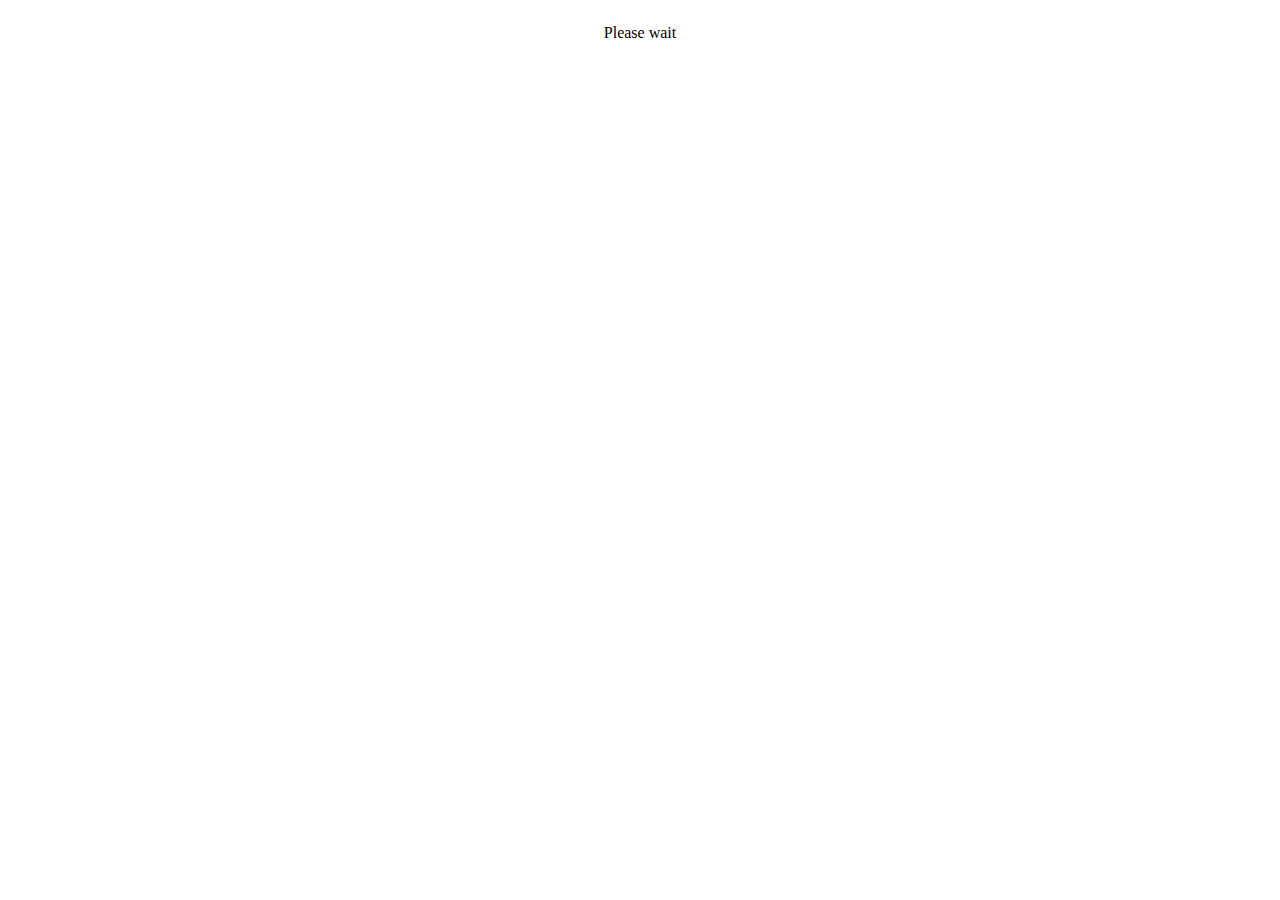
==== controller.html @ f20400af "Initial quiz and controller functionality." ====
<!DOCTYPE html>
<html>
<head>
  <meta charset="utf-8" />
  <title>Bodleian Christmas Quiz 2016</title>
  <link rel="stylesheet" type="text/css" href="shared.css">
  <link rel="stylesheet" type="text/css" href="main.css">
</head>
<body>
  <main>
    <section id="please-wait" class="current">
      <div class="flex flex-column flex-center flex-middle">
        <!-- <img src="logo.png" alt="Bodleian Libraries" /> -->
        <p>Please wait</p>
      </div>
    </section>

    <section id="controller">
      <p class="field">
        <label for="state">State:</label>
        <select id="state" data-firebase="state">
          <option>pause</option>
          <option>play</option>
        </select>
      </p>
      <p class="field">
        <label for="question-duration">Question duration:</label>
        <input id="question-duration" data-firebase="constants/question-duration" type="numeric" />
      </p>
    </section>
  </main>

  <script src="https://ajax.googleapis.com/ajax/libs/jquery/3.1.0/jquery.min.js"></script>
  <script src="https://www.gstatic.com/firebasejs/3.5.0/firebase.js"></script>
  <script type="text/javascript" src="shared.js"></script>
  <script type="text/javascript" src="controller.js"></script>
</body>
</html>
---- shared.css ----
/* Section visibility */

main section {
  display: none;
}

main section.current {
  display: block;
}

/* Flex boxes */

.flex {
  display: flex;
}

.flex-column {
  flex-direction: column;
}

.flex-center {
  justify-content: center;
}

.flex-middle {
  align-items: center;
}
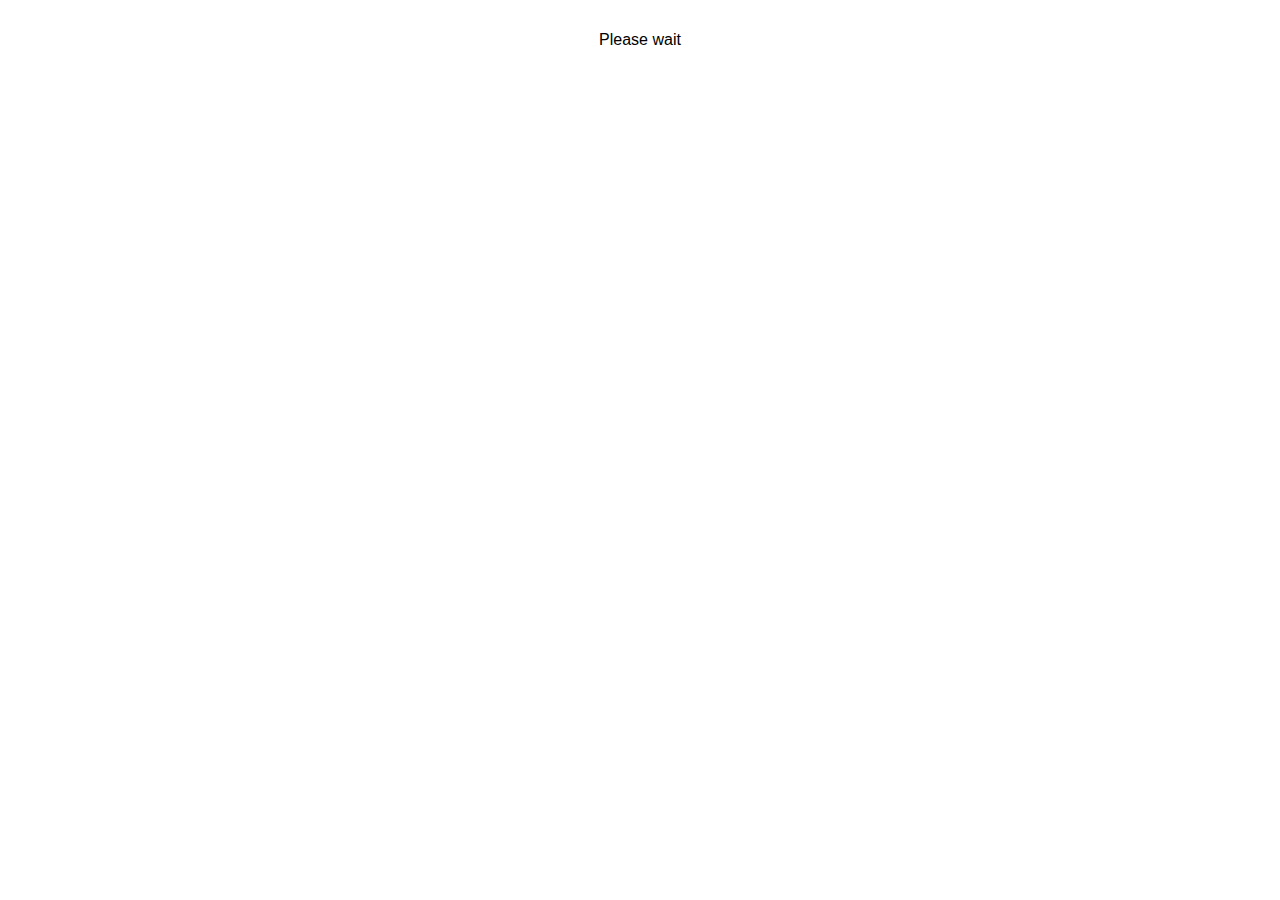
==== commit 53064e84: "Improve server CSS.  Add index design." ====
--- a/controller.html
+++ b/controller.html
@@ -8,14 +8,14 @@
 </head>
 <body>
   <main>
-    <section id="please-wait" class="current">
+    <section id="please-wait" class="current light">
       <div class="flex flex-column flex-center flex-middle">
         <!-- <img src="logo.png" alt="Bodleian Libraries" /> -->
         <p>Please wait</p>
       </div>
     </section>
 
-    <section id="controller">
+    <section id="controller" class="light">
       <p class="field">
         <label for="state">State:</label>
         <select id="state" data-firebase="state">
--- a/shared.css
+++ b/shared.css
@@ -1,7 +1,18 @@
+/* Remove icky mobile styling and reset things generally */
+
+* {
+  box-sizing: border-box;
+}
+
+:focus {
+  outline: none;
+}
+
 /* Section visibility */
 
 main section {
   display: none;
+  width: 100vw;
 }
 
 main section.current {
@@ -25,3 +36,7 @@
 .flex-middle {
   align-items: center;
 }
+
+.flex-wrap {
+  flex-wrap: wrap;
+}
--- a/main.css
+++ b/main.css
@@ -0,0 +1,50 @@
+body {
+  margin: 0;
+  font-family: sans-serif;
+  font-size: 16px;
+  background: black;
+  color: white;
+}
+
+section.light {
+  background: white;
+  color: black;
+  padding: 15px;
+  height: 100vh;
+  width: 100vw;
+}
+
+.play-header {
+  background: #bcbcbc;
+  margin-bottom: 16px;
+  padding: 0;
+}
+
+.play-buttons button {
+  width: 32vw;
+  height: 32vw;
+  font-size: 22vw;
+  border-radius: 5vw;
+  margin: 2vw;
+  border: 3vw solid transparent;
+}
+
+.play-buttons button.selected {
+  border-color: white;
+}
+
+#button-1 {
+  background-color: #f65314;
+}
+
+#button-2 {
+  background-color: #7cbb00;
+}
+
+#button-3 {
+  background-color: #00a1f1;
+}
+
+#button-4 {
+  background-color: #ffbb00;
+}
